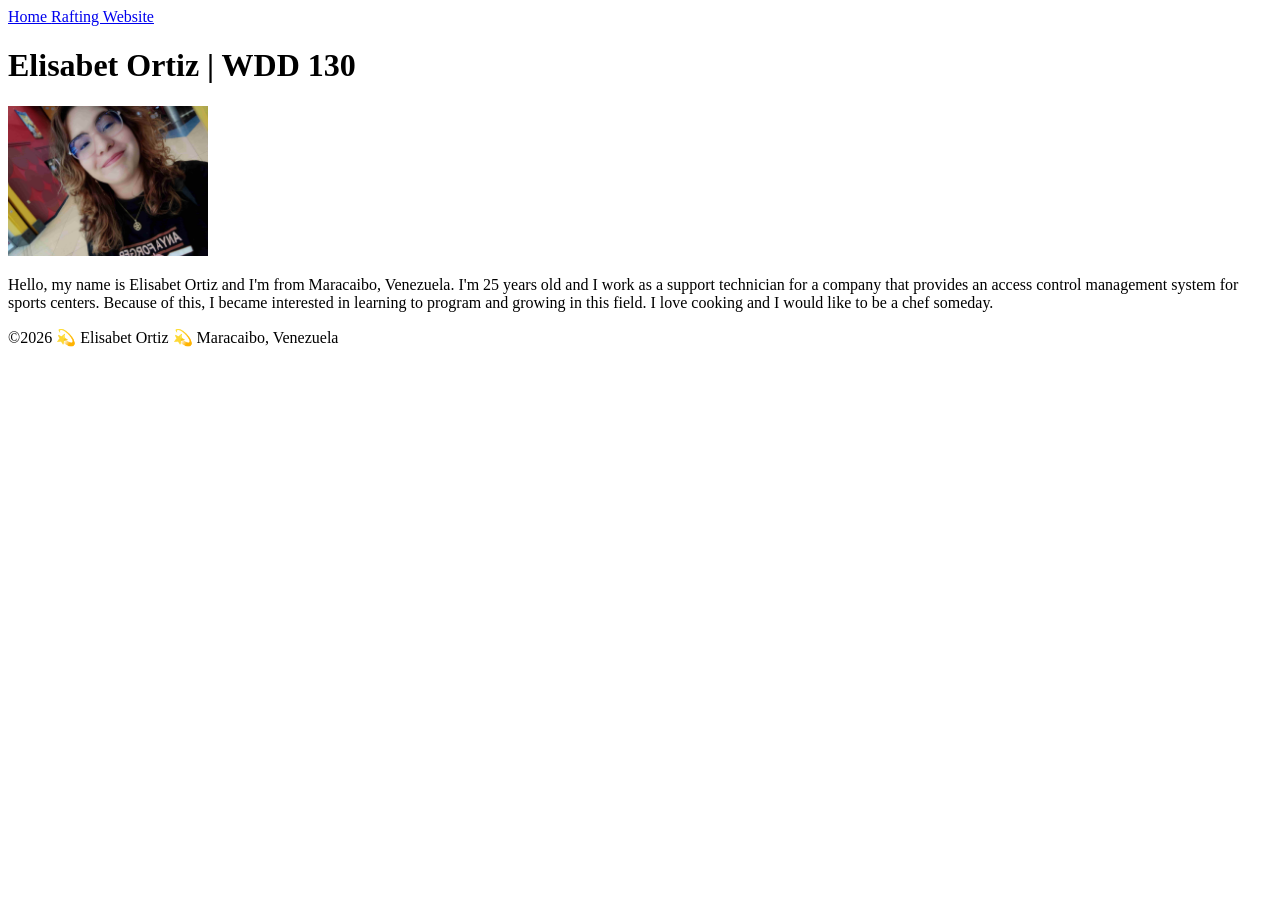
==== index.html @ 8b6eff20 "Update index.html" ====
<!DOCTYPE html>
<html lang="en">

<head>
    <meta charset="UTF-8">
    <meta name="viewport" content="width=device-width, initial-scale=1.0">
    <title>WDD 130 | Elisabet Ortiz</title>
</head>

<body>
    <header>
        <nav>
            <a href="#">Home </a>
            <a href="wwr/">Rafting Website</a>
        </nav>
    </header>
    <main>
        <h1>Elisabet Ortiz | WDD 130</h1>
        <img src="images/profile.jpg" alt="Hello, my name is Elisabet Ortiz" width="200">
        <p>Hello, my name is Elisabet Ortiz and I'm from Maracaibo, Venezuela. I'm 25 years old and
            I work as a support technician for a company that provides an access control management
            system for sports centers.
            Because of this, I became interested in learning to program and growing in this field.
            I love cooking and I would like to be a chef someday. </p>


    </main>
    <footer>
        <p> ©2026 💫 Elisabet Ortiz 💫 Maracaibo, Venezuela</p>
    </footer>
</body>

</html>
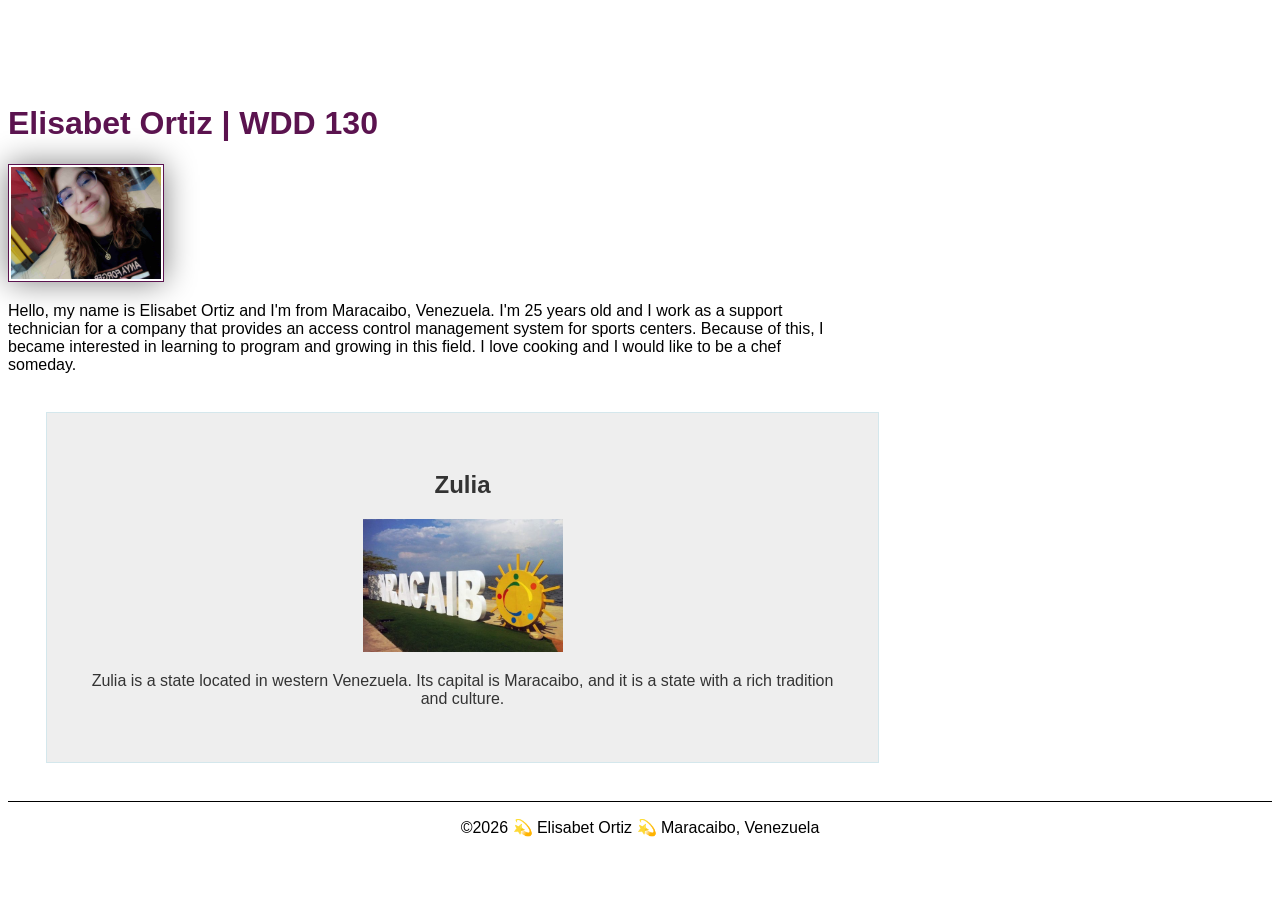
==== commit 4b9dab7d: "sd" ====
--- a/index.html
+++ b/index.html
@@ -4,7 +4,11 @@
 <head>
     <meta charset="UTF-8">
     <meta name="viewport" content="width=device-width, initial-scale=1.0">
-    <title>WDD 130 | Elisabet Ortiz</title>
+    <title>Elisabet Ortiz | WDD 130</title>
+    <meta name="description" content="Elisabet Ortiz's BYU-Idaho WDD 130 course home page">
+    <meta name="author" content="Elisabet Ortiz">
+
+    <link rel=" stylesheet" href="styles/index.css">
 </head>
 
 <body>
@@ -23,8 +27,13 @@
             Because of this, I became interested in learning to program and growing in this field.
             I love cooking and I would like to be a chef someday. </p>
 
-
     </main>
+    <aside>
+        <h2>Zulia</h2>
+        <img src="images/Marazaibo-zulia.jpg" alt="Zulia" width="200">
+        <p> Zulia is a state located in western Venezuela. Its capital is Maracaibo, and it is a
+            state with a rich tradition and culture. </p>
+    </aside>
     <footer>
         <p> ©2026 💫 Elisabet Ortiz 💫 Maracaibo, Venezuela</p>
     </footer>
--- a/styles/index.css
+++ b/styles/index.css
@@ -0,0 +1,54 @@
+body {
+
+    font-family: Arial, Arial, Helvetica, sans-serif;
+}
+
+head {}
+
+main {
+    max-width: 840px;
+}
+
+nav a {
+    color: white;
+    padding: 10px;
+    display: block;
+}
+
+h1 {
+    color: rgb(91, 19, 79)
+}
+
+main img {
+    width: 150px;
+    height: auto;
+    border: 1px solid rgb(91, 19, 79);
+    padding: 2px;
+    box-shadow: 0 0 30px gray;
+}
+
+p {
+    padding: 0;
+}
+
+aside {
+    width: 20cm;
+    margin: 1cm;
+    border: 1px solid rgba(106, 199, 225, 0.2);
+    /* 1 */
+    padding: 1cm;
+    background-color: #eee;
+    color: #333;
+    text-align: center;
+}
+
+aside img {
+    width: 200px;
+    height: auto;
+}
+
+footer {
+    margin-top: 1cm;
+    border-top: 1px solid #000;
+    text-align: center;
+}
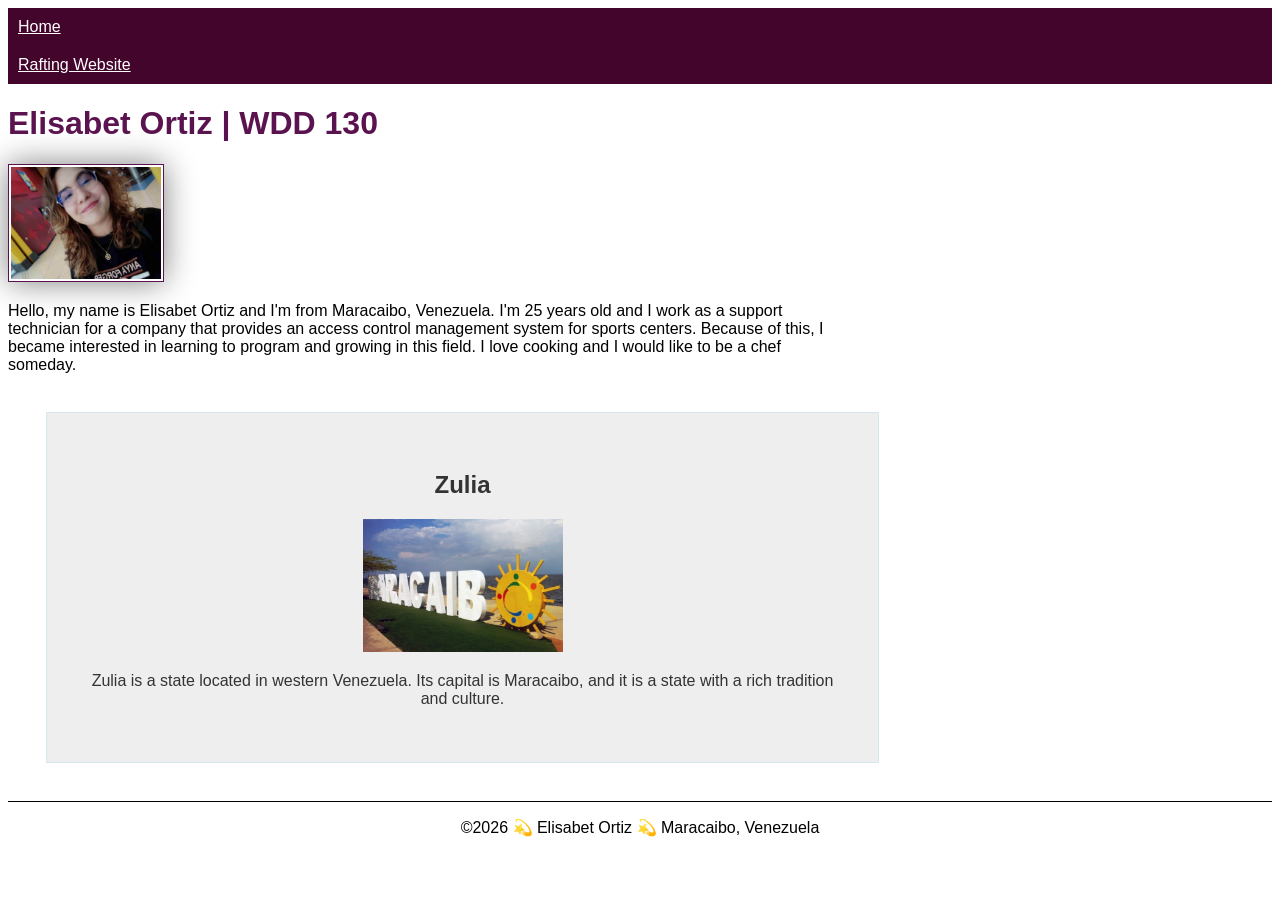
==== commit ded1a11f: "as" ====
--- a/index.html
+++ b/index.html
@@ -4,11 +4,13 @@
 <head>
     <meta charset="UTF-8">
     <meta name="viewport" content="width=device-width, initial-scale=1.0">
-    <title>Elisabet Ortiz | WDD 130</title>
-    <meta name="description" content="Elisabet Ortiz's BYU-Idaho WDD 130 course home page">
+    <title>WDD 130 | Elisabet Ortiz</title>
+    <meta name="description"
+      content="Elisabet Ortiz's Page — BYU-Idaho WDD 130 Course Home Page
+The purpose of this page is to introduce myself and allow you to learn more about where I am from.">
     <meta name="author" content="Elisabet Ortiz">
 
-    <link rel=" stylesheet" href="styles/index.css">
+    <link rel="stylesheet" href="styles/styles.css">
 </head>
 
 <body>
--- a/styles/styles.css
+++ b/styles/styles.css
@@ -0,0 +1,55 @@
+body {
+
+    font-family: Arial, Arial, Helvetica, sans-serif;
+}
+
+head {}
+
+main {
+    max-width: 840px;
+}
+
+nav a {
+    color: white;
+    background-color: #44052d;
+    padding: 10px;
+    display: block;
+}
+
+h1 {
+    color: rgb(91, 19, 79)
+}
+
+main img {
+    width: 150px;
+    height: auto;
+    border: 1px solid rgb(91, 19, 79);
+    padding: 2px;
+    box-shadow: 0 0 30px gray;
+}
+
+p {
+    padding: 0;
+}
+
+aside {
+    width: 20cm;
+    margin: 1cm;
+    border: 1px solid rgba(106, 199, 225, 0.2);
+    /* 1 */
+    padding: 1cm;
+    background-color: #eee;
+    color: #333;
+    text-align: center;
+}
+
+aside img {
+    width: 200px;
+    height: auto;
+}
+
+footer {
+    margin-top: 1cm;
+    border-top: 1px solid #000;
+    text-align: center;
+}
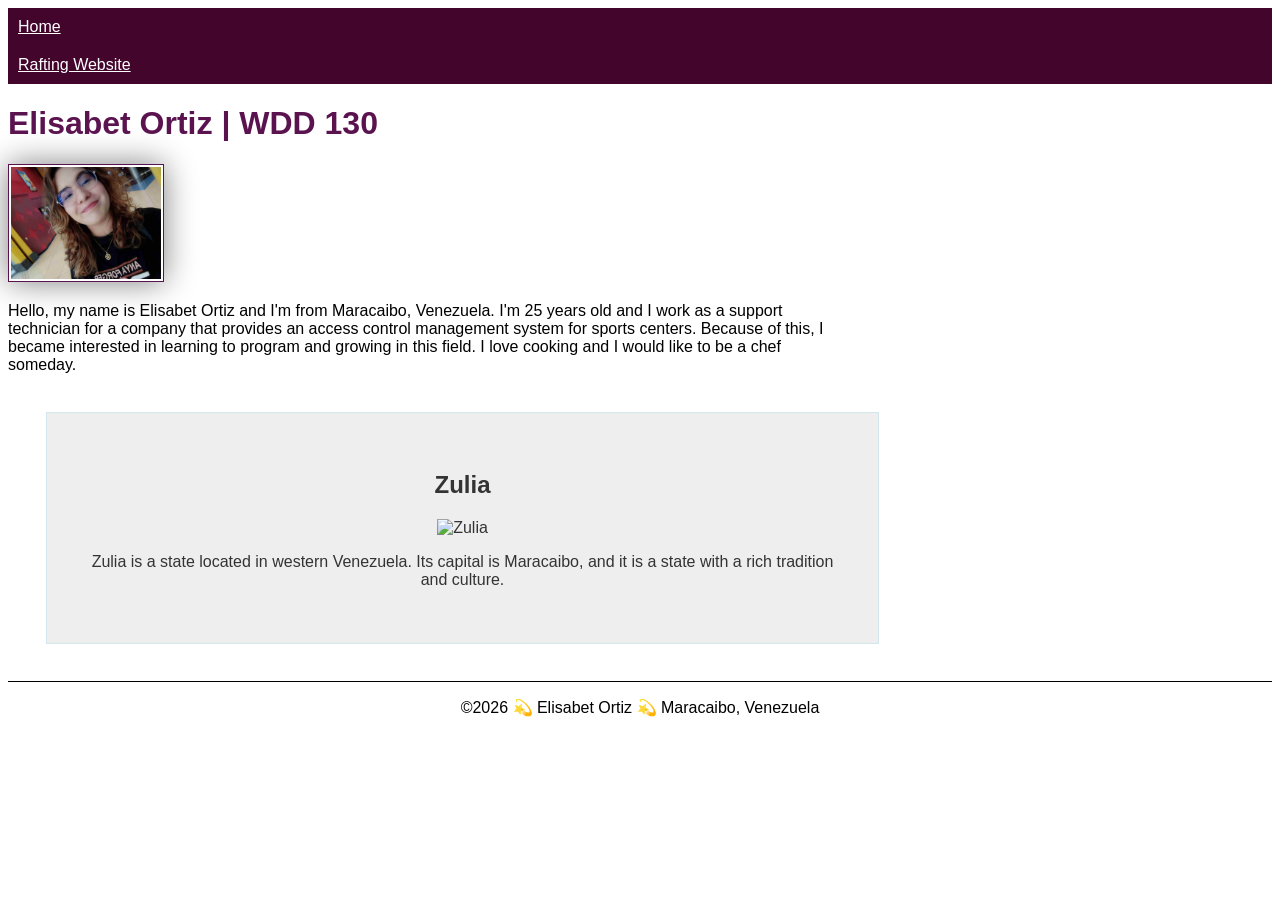
==== commit 5dcbdcad: "as" ====
--- a/index.html
+++ b/index.html
@@ -6,8 +6,7 @@
     <meta name="viewport" content="width=device-width, initial-scale=1.0">
     <title>WDD 130 | Elisabet Ortiz</title>
     <meta name="description"
-      content="Elisabet Ortiz's Page — BYU-Idaho WDD 130 Course Home Page
-The purpose of this page is to introduce myself and allow you to learn more about where I am from.">
+      content="Elisabet Ortiz's Page — BYU-Idaho WDD 130 Course Home Page The purpose of this page is to introduce myself and allow you to learn more about where I am from.">
     <meta name="author" content="Elisabet Ortiz">
 
     <link rel="stylesheet" href="styles/styles.css">
@@ -32,7 +31,7 @@
     </main>
     <aside>
         <h2>Zulia</h2>
-        <img src="images/Marazaibo-zulia.jpg" alt="Zulia" width="200">
+        <img src="images/marazaibo-zulia.jpg" alt="Zulia" width="200">
         <p> Zulia is a state located in western Venezuela. Its capital is Maracaibo, and it is a
             state with a rich tradition and culture. </p>
     </aside>
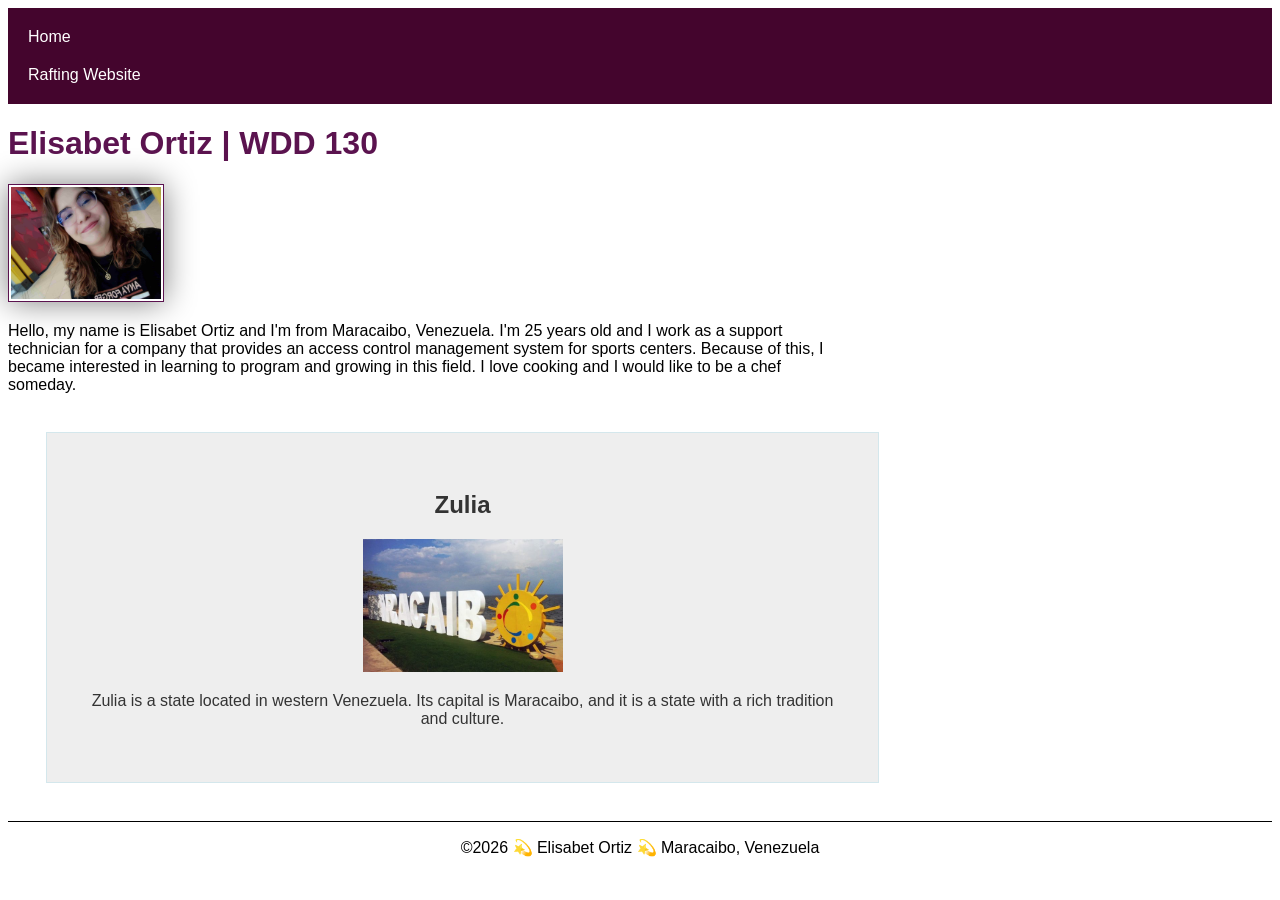
==== commit d4386764: "xxx" ====
--- a/index.html
+++ b/index.html
@@ -31,7 +31,7 @@
     </main>
     <aside>
         <h2>Zulia</h2>
-        <img src="images/marazaibo-zulia.jpg" alt="Zulia" width="200">
+        <img src="images/zulia.jpg" alt="Zulia" width="200">
         <p> Zulia is a state located in western Venezuela. Its capital is Maracaibo, and it is a
             state with a rich tradition and culture. </p>
     </aside>
--- a/styles/styles.css
+++ b/styles/styles.css
@@ -9,11 +9,16 @@
     max-width: 840px;
 }
 
+nav {
+    background-color: #44052d;
+    padding: 10px;
+}
+
 nav a {
     color: white;
-    background-color: #44052d;
     padding: 10px;
     display: block;
+    text-decoration: none;
 }
 
 h1 {
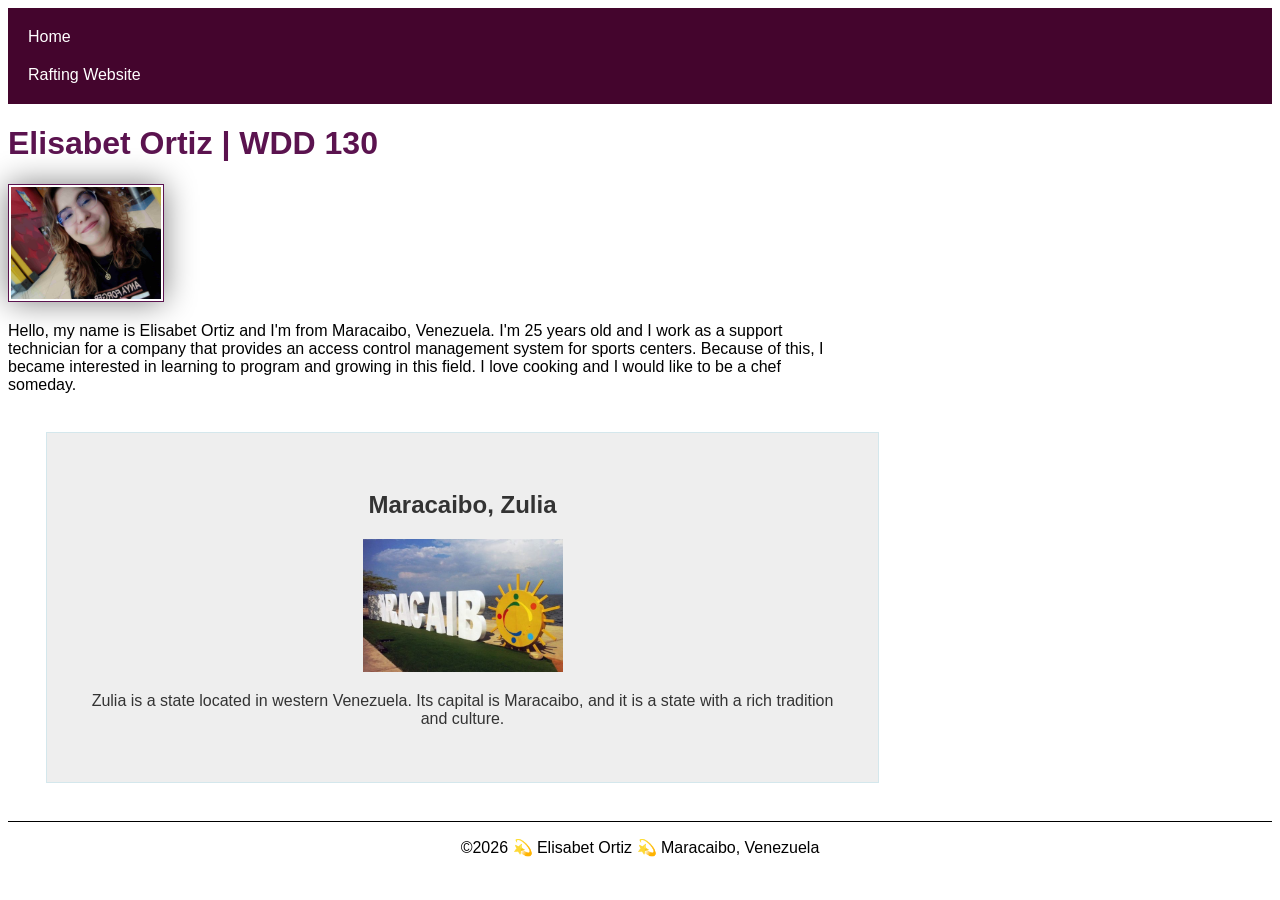
==== commit d4d99d39: "ccc" ====
--- a/index.html
+++ b/index.html
@@ -30,8 +30,8 @@
 
     </main>
     <aside>
-        <h2>Zulia</h2>
-        <img src="images/zulia.jpg" alt="Zulia" width="200">
+        <h2>Maracaibo, Zulia</h2>
+        <img src="images/zulia.jpg" alt="Maracaibo, Zulia" width="200">
         <p> Zulia is a state located in western Venezuela. Its capital is Maracaibo, and it is a
             state with a rich tradition and culture. </p>
     </aside>
